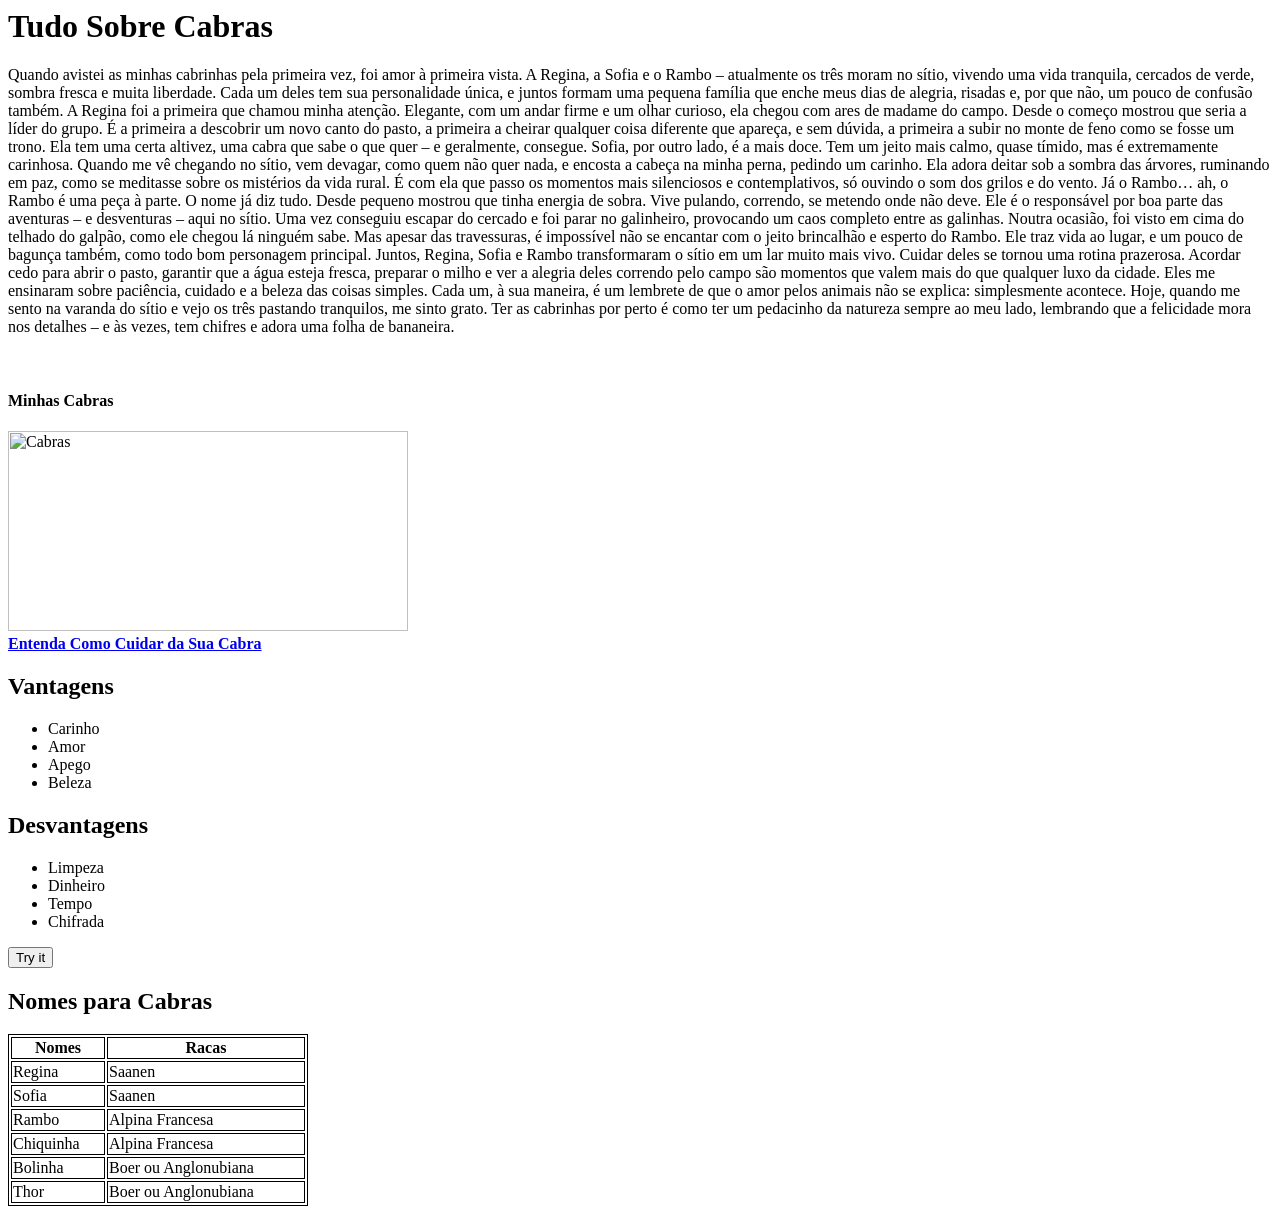
==== index.html @ 04ad60b5 "Inic" ====
<html>
<head>
<link rel="stylesheet" href="mystyle.css">
<script src="myscripts.js"> </script>

<title>Pombinha</title>
</head>

<body>

<h1>Tudo Sobre Cabras</h1>

<p>Quando avistei as minhas cabrinhas pela primeira vez, foi amor à primeira vista. A Regina, a Sofia e o Rambo – atualmente os três moram no sítio, vivendo uma vida tranquila, cercados de verde, sombra fresca e muita liberdade. Cada um deles tem sua personalidade única, e juntos formam uma pequena família que enche meus dias de alegria, risadas e, por que não, um pouco de confusão também.

A Regina foi a primeira que chamou minha atenção. Elegante, com um andar firme e um olhar curioso, ela chegou com ares de madame do campo. Desde o começo mostrou que seria a líder do grupo. É a primeira a descobrir um novo canto do pasto, a primeira a cheirar qualquer coisa diferente que apareça, e sem dúvida, a primeira a subir no monte de feno como se fosse um trono. Ela tem uma certa altivez, uma cabra que sabe o que quer – e geralmente, consegue.

Sofia, por outro lado, é a mais doce. Tem um jeito mais calmo, quase tímido, mas é extremamente carinhosa. Quando me vê chegando no sítio, vem devagar, como quem não quer nada, e encosta a cabeça na minha perna, pedindo um carinho. Ela adora deitar sob a sombra das árvores, ruminando em paz, como se meditasse sobre os mistérios da vida rural. É com ela que passo os momentos mais silenciosos e contemplativos, só ouvindo o som dos grilos e do vento.

Já o Rambo… ah, o Rambo é uma peça à parte. O nome já diz tudo. Desde pequeno mostrou que tinha energia de sobra. Vive pulando, correndo, se metendo onde não deve. Ele é o responsável por boa parte das aventuras – e desventuras – aqui no sítio. Uma vez conseguiu escapar do cercado e foi parar no galinheiro, provocando um caos completo entre as galinhas. Noutra ocasião, foi visto em cima do telhado do galpão, como ele chegou lá ninguém sabe. Mas apesar das travessuras, é impossível não se encantar com o jeito brincalhão e esperto do Rambo. Ele traz vida ao lugar, e um pouco de bagunça também, como todo bom personagem principal.

Juntos, Regina, Sofia e Rambo transformaram o sítio em um lar muito mais vivo. Cuidar deles se tornou uma rotina prazerosa. Acordar cedo para abrir o pasto, garantir que a água esteja fresca, preparar o milho e ver a alegria deles correndo pelo campo são momentos que valem mais do que qualquer luxo da cidade. Eles me ensinaram sobre paciência, cuidado e a beleza das coisas simples. Cada um, à sua maneira, é um lembrete de que o amor pelos animais não se explica: simplesmente acontece.

Hoje, quando me sento na varanda do sítio e vejo os três pastando tranquilos, me sinto grato. Ter as cabrinhas por perto é como ter um pedacinho da natureza sempre ao meu lado, lembrando que a felicidade mora nos detalhes – e às vezes, tem chifres e adora uma folha de bananeira.</p>

<br> 

<h4>Minhas Cabras</h4>

<img src="https://certifiedhumanebrasil.org/wp-content/uploads/2024/02/CERTIFIED-HUMANE_Post-blog-1.png" alt="Cabras" width="400" height="200"> 

<a href="https://certifiedhumanebrasil.org/bem-estar-para-cabras-nutricao-e-cuidados-essenciais/"> <br> <b>Entenda Como Cuidar da Sua Cabra</b></a> <br>

<h2>Vantagens</h2>

<ul> 
	<li>Carinho</li>
	<li>Amor</li>
	<li>Apego</li>
	<li>Beleza</li>

</ul>

<h2>Desvantagens</h2>

<ul> 
	<li>Limpeza</li>
	<li>Dinheiro</li>
	<li>Tempo</li>
	<li>Chifrada</li>

</ul>

<button onclick="myFunction()">Try it</button>

<h2>Nomes para Cabras</h2>


<table>

<tr>
<th>Nomes</th>
<th>Racas</th>
</tr>

<tr>
<td>Regina</td>
<td>Saanen</td>
</tr>

<tr>
<td>Sofia</td>
<td>Saanen</td>
</tr>

<tr>
<td>Rambo</td>
<td>Alpina Francesa</td>
</tr>

<tr>
<td>Chiquinha</td>
<td>Alpina Francesa</td>
</tr>

<tr>
<td>Bolinha</td>
<td>Boer ou Anglonubiana</td>
</tr>

<tr>
<td>Thor</td>
<td>Boer ou Anglonubiana</td>
</tr>

</table>


</body>
</html>
---- mystyle.css ----
table, th, td {
  border:1px solid black;
}
table{
	width:300px;
}
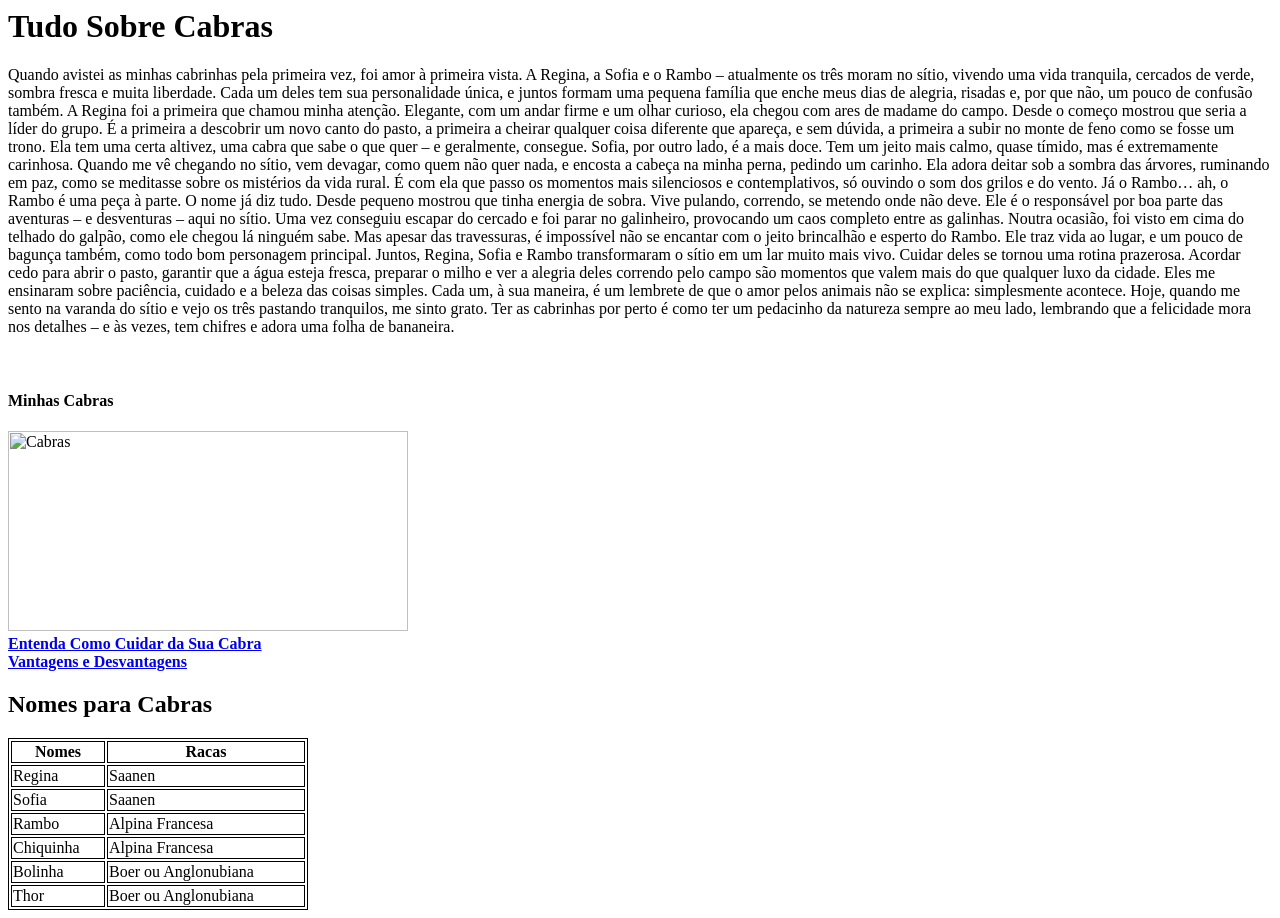
==== commit 1c8b176b: "Refactor HTML structure and enhance CSS styles. Updated the layout of the index.html file for better" ====
--- a/index.html
+++ b/index.html
@@ -1,99 +1,113 @@
 <html>
-<head>
-<link rel="stylesheet" href="mystyle.css">
-<script src="myscripts.js"> </script>
+  <head>
+    <link rel="stylesheet" href="mystyle.css" />
+    <script src="myscripts.js"></script>
 
-<title>Pombinha</title>
-</head>
+    <title>Pombinha</title>
+  </head>
 
-<body>
+  <body>
+    <h1>Tudo Sobre Cabras</h1>
 
-<h1>Tudo Sobre Cabras</h1>
+    <p>
+      Quando avistei as minhas cabrinhas pela primeira vez, foi amor à primeira
+      vista. A Regina, a Sofia e o Rambo – atualmente os três moram no sítio,
+      vivendo uma vida tranquila, cercados de verde, sombra fresca e muita
+      liberdade. Cada um deles tem sua personalidade única, e juntos formam uma
+      pequena família que enche meus dias de alegria, risadas e, por que não, um
+      pouco de confusão também. A Regina foi a primeira que chamou minha
+      atenção. Elegante, com um andar firme e um olhar curioso, ela chegou com
+      ares de madame do campo. Desde o começo mostrou que seria a líder do
+      grupo. É a primeira a descobrir um novo canto do pasto, a primeira a
+      cheirar qualquer coisa diferente que apareça, e sem dúvida, a primeira a
+      subir no monte de feno como se fosse um trono. Ela tem uma certa altivez,
+      uma cabra que sabe o que quer – e geralmente, consegue. Sofia, por outro
+      lado, é a mais doce. Tem um jeito mais calmo, quase tímido, mas é
+      extremamente carinhosa. Quando me vê chegando no sítio, vem devagar, como
+      quem não quer nada, e encosta a cabeça na minha perna, pedindo um carinho.
+      Ela adora deitar sob a sombra das árvores, ruminando em paz, como se
+      meditasse sobre os mistérios da vida rural. É com ela que passo os
+      momentos mais silenciosos e contemplativos, só ouvindo o som dos grilos e
+      do vento. Já o Rambo… ah, o Rambo é uma peça à parte. O nome já diz tudo.
+      Desde pequeno mostrou que tinha energia de sobra. Vive pulando, correndo,
+      se metendo onde não deve. Ele é o responsável por boa parte das aventuras
+      – e desventuras – aqui no sítio. Uma vez conseguiu escapar do cercado e
+      foi parar no galinheiro, provocando um caos completo entre as galinhas.
+      Noutra ocasião, foi visto em cima do telhado do galpão, como ele chegou lá
+      ninguém sabe. Mas apesar das travessuras, é impossível não se encantar com
+      o jeito brincalhão e esperto do Rambo. Ele traz vida ao lugar, e um pouco
+      de bagunça também, como todo bom personagem principal. Juntos, Regina,
+      Sofia e Rambo transformaram o sítio em um lar muito mais vivo. Cuidar
+      deles se tornou uma rotina prazerosa. Acordar cedo para abrir o pasto,
+      garantir que a água esteja fresca, preparar o milho e ver a alegria deles
+      correndo pelo campo são momentos que valem mais do que qualquer luxo da
+      cidade. Eles me ensinaram sobre paciência, cuidado e a beleza das coisas
+      simples. Cada um, à sua maneira, é um lembrete de que o amor pelos animais
+      não se explica: simplesmente acontece. Hoje, quando me sento na varanda do
+      sítio e vejo os três pastando tranquilos, me sinto grato. Ter as cabrinhas
+      por perto é como ter um pedacinho da natureza sempre ao meu lado,
+      lembrando que a felicidade mora nos detalhes – e às vezes, tem chifres e
+      adora uma folha de bananeira.
+    </p>
 
-<p>Quando avistei as minhas cabrinhas pela primeira vez, foi amor à primeira vista. A Regina, a Sofia e o Rambo – atualmente os três moram no sítio, vivendo uma vida tranquila, cercados de verde, sombra fresca e muita liberdade. Cada um deles tem sua personalidade única, e juntos formam uma pequena família que enche meus dias de alegria, risadas e, por que não, um pouco de confusão também.
+    <br />
 
-A Regina foi a primeira que chamou minha atenção. Elegante, com um andar firme e um olhar curioso, ela chegou com ares de madame do campo. Desde o começo mostrou que seria a líder do grupo. É a primeira a descobrir um novo canto do pasto, a primeira a cheirar qualquer coisa diferente que apareça, e sem dúvida, a primeira a subir no monte de feno como se fosse um trono. Ela tem uma certa altivez, uma cabra que sabe o que quer – e geralmente, consegue.
+    <h4>Minhas Cabras</h4>
 
-Sofia, por outro lado, é a mais doce. Tem um jeito mais calmo, quase tímido, mas é extremamente carinhosa. Quando me vê chegando no sítio, vem devagar, como quem não quer nada, e encosta a cabeça na minha perna, pedindo um carinho. Ela adora deitar sob a sombra das árvores, ruminando em paz, como se meditasse sobre os mistérios da vida rural. É com ela que passo os momentos mais silenciosos e contemplativos, só ouvindo o som dos grilos e do vento.
+    <img
+      src="https://certifiedhumanebrasil.org/wp-content/uploads/2024/02/CERTIFIED-HUMANE_Post-blog-1.png"
+      alt="Cabras"
+      width="400"
+      height="200"
+    />
 
-Já o Rambo… ah, o Rambo é uma peça à parte. O nome já diz tudo. Desde pequeno mostrou que tinha energia de sobra. Vive pulando, correndo, se metendo onde não deve. Ele é o responsável por boa parte das aventuras – e desventuras – aqui no sítio. Uma vez conseguiu escapar do cercado e foi parar no galinheiro, provocando um caos completo entre as galinhas. Noutra ocasião, foi visto em cima do telhado do galpão, como ele chegou lá ninguém sabe. Mas apesar das travessuras, é impossível não se encantar com o jeito brincalhão e esperto do Rambo. Ele traz vida ao lugar, e um pouco de bagunça também, como todo bom personagem principal.
+    <a
+      href="https://certifiedhumanebrasil.org/bem-estar-para-cabras-nutricao-e-cuidados-essenciais/"
+    >
+      <br />
+      <b>Entenda Como Cuidar da Sua Cabra</b></a
+    >
+    <br />
 
-Juntos, Regina, Sofia e Rambo transformaram o sítio em um lar muito mais vivo. Cuidar deles se tornou uma rotina prazerosa. Acordar cedo para abrir o pasto, garantir que a água esteja fresca, preparar o milho e ver a alegria deles correndo pelo campo são momentos que valem mais do que qualquer luxo da cidade. Eles me ensinaram sobre paciência, cuidado e a beleza das coisas simples. Cada um, à sua maneira, é um lembrete de que o amor pelos animais não se explica: simplesmente acontece.
+    <a href="/vantagens.html"> <b>Vantagens e Desvantagens</b></a>
 
-Hoje, quando me sento na varanda do sítio e vejo os três pastando tranquilos, me sinto grato. Ter as cabrinhas por perto é como ter um pedacinho da natureza sempre ao meu lado, lembrando que a felicidade mora nos detalhes – e às vezes, tem chifres e adora uma folha de bananeira.</p>
+    <h2>Nomes para Cabras</h2>
 
-<br> 
+    <table>
+      <tr>
+        <th>Nomes</th>
+        <th>Racas</th>
+      </tr>
 
-<h4>Minhas Cabras</h4>
+      <tr>
+        <td>Regina</td>
+        <td>Saanen</td>
+      </tr>
 
-<img src="https://certifiedhumanebrasil.org/wp-content/uploads/2024/02/CERTIFIED-HUMANE_Post-blog-1.png" alt="Cabras" width="400" height="200"> 
+      <tr>
+        <td>Sofia</td>
+        <td>Saanen</td>
+      </tr>
 
-<a href="https://certifiedhumanebrasil.org/bem-estar-para-cabras-nutricao-e-cuidados-essenciais/"> <br> <b>Entenda Como Cuidar da Sua Cabra</b></a> <br>
+      <tr>
+        <td>Rambo</td>
+        <td>Alpina Francesa</td>
+      </tr>
 
-<h2>Vantagens</h2>
+      <tr>
+        <td>Chiquinha</td>
+        <td>Alpina Francesa</td>
+      </tr>
 
-<ul> 
-	<li>Carinho</li>
-	<li>Amor</li>
-	<li>Apego</li>
-	<li>Beleza</li>
+      <tr>
+        <td>Bolinha</td>
+        <td>Boer ou Anglonubiana</td>
+      </tr>
 
-</ul>
-
-<h2>Desvantagens</h2>
-
-<ul> 
-	<li>Limpeza</li>
-	<li>Dinheiro</li>
-	<li>Tempo</li>
-	<li>Chifrada</li>
-
-</ul>
-
-<button onclick="myFunction()">Try it</button>
-
-<h2>Nomes para Cabras</h2>
-
-
-<table>
-
-<tr>
-<th>Nomes</th>
-<th>Racas</th>
-</tr>
-
-<tr>
-<td>Regina</td>
-<td>Saanen</td>
-</tr>
-
-<tr>
-<td>Sofia</td>
-<td>Saanen</td>
-</tr>
-
-<tr>
-<td>Rambo</td>
-<td>Alpina Francesa</td>
-</tr>
-
-<tr>
-<td>Chiquinha</td>
-<td>Alpina Francesa</td>
-</tr>
-
-<tr>
-<td>Bolinha</td>
-<td>Boer ou Anglonubiana</td>
-</tr>
-
-<tr>
-<td>Thor</td>
-<td>Boer ou Anglonubiana</td>
-</tr>
-
-</table>
-
-
-</body>
-</html>+      <tr>
+        <td>Thor</td>
+        <td>Boer ou Anglonubiana</td>
+      </tr>
+    </table>
+  </body>
+</html>
--- a/mystyle.css
+++ b/mystyle.css
@@ -1,6 +1,16 @@
-table, th, td {
-  border:1px solid black;
+table,
+th,
+td {
+  border: 1px solid black;
 }
-table{
-	width:300px;
-}+table {
+  width: 300px;
+}
+.btn-voltar {
+  background-color: blue;
+  border-radius: 10px;
+  color: aliceblue;
+  border-style: none;
+  padding: 10px 20px;
+  cursor: pointer;
+}
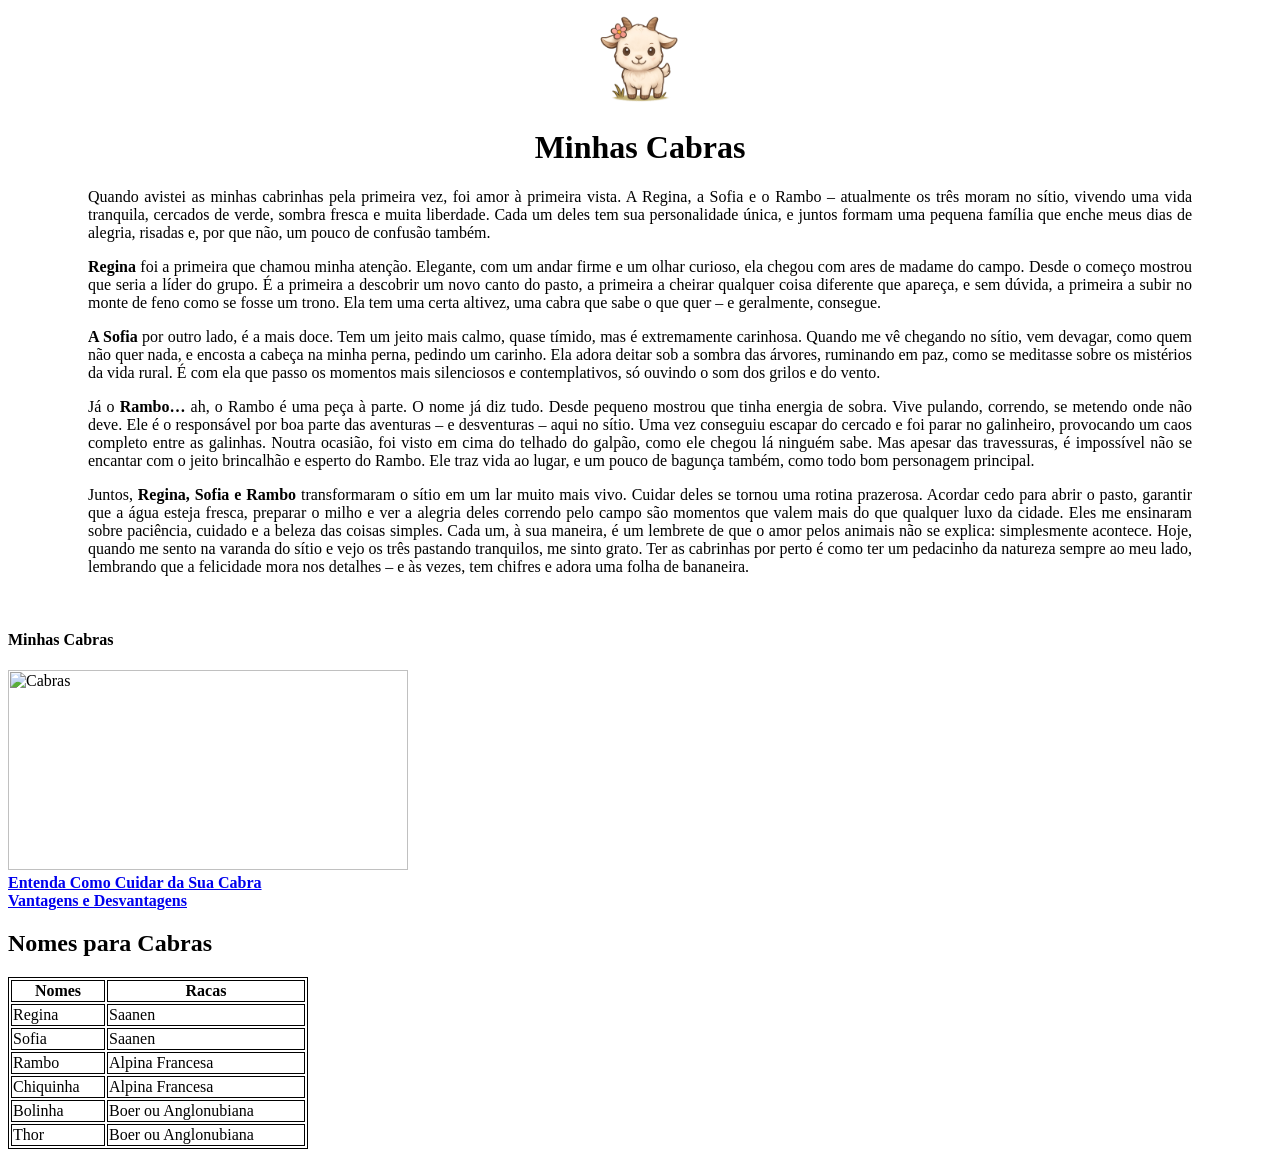
==== commit 6ad6322c: "Enhance index.html with a new header and improved content structure. Update mystyle.css for better t" ====
--- a/index.html
+++ b/index.html
@@ -6,8 +6,12 @@
     <title>Pombinha</title>
   </head>
 
+  <header>
+    <img src="cabra.png" alt="MundoCabra" class="logo" />
+  </header>
+
   <body>
-    <h1>Tudo Sobre Cabras</h1>
+    <h1>Minhas Cabras</h1>
 
     <p>
       Quando avistei as minhas cabrinhas pela primeira vez, foi amor à primeira
@@ -15,39 +19,54 @@
       vivendo uma vida tranquila, cercados de verde, sombra fresca e muita
       liberdade. Cada um deles tem sua personalidade única, e juntos formam uma
       pequena família que enche meus dias de alegria, risadas e, por que não, um
-      pouco de confusão também. A Regina foi a primeira que chamou minha
-      atenção. Elegante, com um andar firme e um olhar curioso, ela chegou com
-      ares de madame do campo. Desde o começo mostrou que seria a líder do
-      grupo. É a primeira a descobrir um novo canto do pasto, a primeira a
-      cheirar qualquer coisa diferente que apareça, e sem dúvida, a primeira a
-      subir no monte de feno como se fosse um trono. Ela tem uma certa altivez,
-      uma cabra que sabe o que quer – e geralmente, consegue. Sofia, por outro
-      lado, é a mais doce. Tem um jeito mais calmo, quase tímido, mas é
-      extremamente carinhosa. Quando me vê chegando no sítio, vem devagar, como
-      quem não quer nada, e encosta a cabeça na minha perna, pedindo um carinho.
-      Ela adora deitar sob a sombra das árvores, ruminando em paz, como se
-      meditasse sobre os mistérios da vida rural. É com ela que passo os
-      momentos mais silenciosos e contemplativos, só ouvindo o som dos grilos e
-      do vento. Já o Rambo… ah, o Rambo é uma peça à parte. O nome já diz tudo.
-      Desde pequeno mostrou que tinha energia de sobra. Vive pulando, correndo,
-      se metendo onde não deve. Ele é o responsável por boa parte das aventuras
-      – e desventuras – aqui no sítio. Uma vez conseguiu escapar do cercado e
-      foi parar no galinheiro, provocando um caos completo entre as galinhas.
-      Noutra ocasião, foi visto em cima do telhado do galpão, como ele chegou lá
-      ninguém sabe. Mas apesar das travessuras, é impossível não se encantar com
-      o jeito brincalhão e esperto do Rambo. Ele traz vida ao lugar, e um pouco
-      de bagunça também, como todo bom personagem principal. Juntos, Regina,
-      Sofia e Rambo transformaram o sítio em um lar muito mais vivo. Cuidar
-      deles se tornou uma rotina prazerosa. Acordar cedo para abrir o pasto,
-      garantir que a água esteja fresca, preparar o milho e ver a alegria deles
-      correndo pelo campo são momentos que valem mais do que qualquer luxo da
-      cidade. Eles me ensinaram sobre paciência, cuidado e a beleza das coisas
-      simples. Cada um, à sua maneira, é um lembrete de que o amor pelos animais
-      não se explica: simplesmente acontece. Hoje, quando me sento na varanda do
-      sítio e vejo os três pastando tranquilos, me sinto grato. Ter as cabrinhas
-      por perto é como ter um pedacinho da natureza sempre ao meu lado,
-      lembrando que a felicidade mora nos detalhes – e às vezes, tem chifres e
-      adora uma folha de bananeira.
+      pouco de confusão também.
+    </p>
+
+    <p>
+      <strong>Regina</strong> foi a primeira que chamou minha atenção. Elegante,
+      com um andar firme e um olhar curioso, ela chegou com ares de madame do
+      campo. Desde o começo mostrou que seria a líder do grupo. É a primeira a
+      descobrir um novo canto do pasto, a primeira a cheirar qualquer coisa
+      diferente que apareça, e sem dúvida, a primeira a subir no monte de feno
+      como se fosse um trono. Ela tem uma certa altivez, uma cabra que sabe o
+      que quer – e geralmente, consegue.
+    </p>
+
+    <p>
+      <strong> A Sofia</strong> por outro lado, é a mais doce. Tem um jeito mais
+      calmo, quase tímido, mas é extremamente carinhosa. Quando me vê chegando
+      no sítio, vem devagar, como quem não quer nada, e encosta a cabeça na
+      minha perna, pedindo um carinho. Ela adora deitar sob a sombra das
+      árvores, ruminando em paz, como se meditasse sobre os mistérios da vida
+      rural. É com ela que passo os momentos mais silenciosos e contemplativos,
+      só ouvindo o som dos grilos e do vento.
+    </p>
+
+    <p>
+      Já o <strong>Rambo…</strong> ah, o Rambo é uma peça à parte. O nome já diz
+      tudo. Desde pequeno mostrou que tinha energia de sobra. Vive pulando,
+      correndo, se metendo onde não deve. Ele é o responsável por boa parte das
+      aventuras – e desventuras – aqui no sítio. Uma vez conseguiu escapar do
+      cercado e foi parar no galinheiro, provocando um caos completo entre as
+      galinhas. Noutra ocasião, foi visto em cima do telhado do galpão, como ele
+      chegou lá ninguém sabe. Mas apesar das travessuras, é impossível não se
+      encantar com o jeito brincalhão e esperto do Rambo. Ele traz vida ao
+      lugar, e um pouco de bagunça também, como todo bom personagem principal.
+    </p>
+
+    <p>
+      Juntos, <strong>Regina, Sofia e Rambo</strong> transformaram o sítio em um
+      lar muito mais vivo. Cuidar deles se tornou uma rotina prazerosa. Acordar
+      cedo para abrir o pasto, garantir que a água esteja fresca, preparar o
+      milho e ver a alegria deles correndo pelo campo são momentos que valem
+      mais do que qualquer luxo da cidade. Eles me ensinaram sobre paciência,
+      cuidado e a beleza das coisas simples. Cada um, à sua maneira, é um
+      lembrete de que o amor pelos animais não se explica: simplesmente
+      acontece. Hoje, quando me sento na varanda do sítio e vejo os três
+      pastando tranquilos, me sinto grato. Ter as cabrinhas por perto é como ter
+      um pedacinho da natureza sempre ao meu lado, lembrando que a felicidade
+      mora nos detalhes – e às vezes, tem chifres e adora uma folha de
+      bananeira.
     </p>
 
     <br />
@@ -69,7 +88,7 @@
     >
     <br />
 
-    <a href="/vantagens.html"> <b>Vantagens e Desvantagens</b></a>
+    <a href="vantagens.html"> <b>Vantagens e Desvantagens</b></a>
 
     <h2>Nomes para Cabras</h2>
 
--- a/mystyle.css
+++ b/mystyle.css
@@ -9,8 +9,27 @@
 .btn-voltar {
   background-color: blue;
   border-radius: 10px;
-  color: aliceblue;
+  color: rgb(255, 244, 240);
   border-style: none;
   padding: 10px 20px;
   cursor: pointer;
 }
+
+header {
+  text-align: center;
+  color: rgb(231, 205, 255);
+}
+
+h1 {
+  text-align: center;
+}
+
+.logo {
+  height: 100px;
+  width: auto;
+}
+p {
+  text-align: justify;
+  margin-left: 80px;
+  margin-right: 80px;
+}
